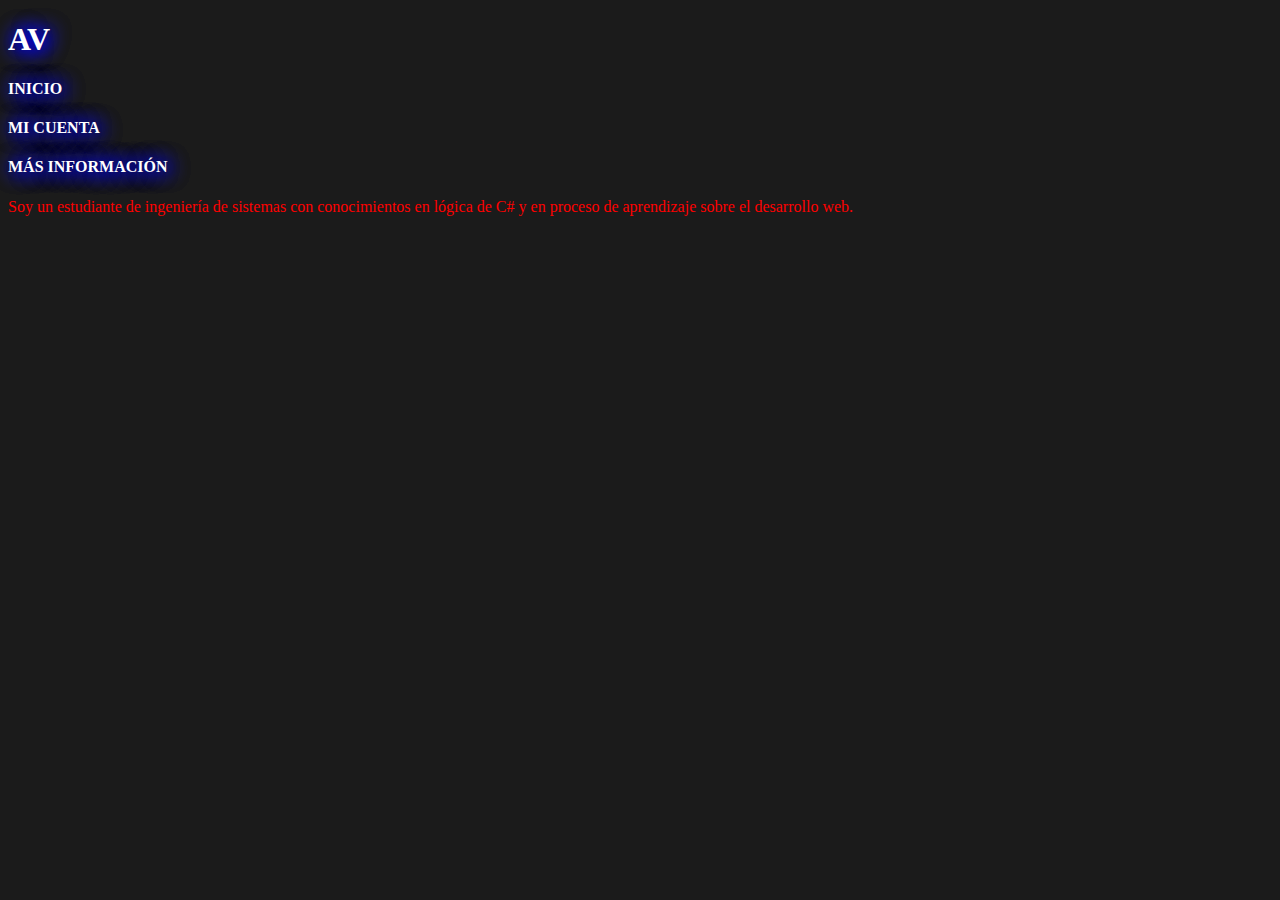
==== informacion.html @ 50530824 "ACTUALIZACIÓN HEADER" ====
<!DOCTYPE html>
<html>
    <head>
       <title>Información</title>
       <meta charset="utf-8">
       <link rel="stylesheet" type="text/css" href="style.css">
       <link rel="icon" href="tecnologia.ico">
       <meta name="keywords" content="portafolio, frontend">
       <meta name="description" content="Página hecha para contarte un poco más sobre mí y dar a conocer mis habilidades">
       <meta name="author" content="Adrian Villanueva">
       <meta name="copyright" content="Adrian SE.">
       <meta name="robots" content="index">
    </head>
    <body id = "informationbody">
        <header>
            <nav>
                <h1 id = "centername">
                    AV
                </h1>
                <h4 id = "headerstart">
                    <a id = "headerstarttext" href="index.html">INICIO</a>
                <h4 id = "headermyaccount">
                    <a id = "headermyaccounttext"href="micuenta.html">MI CUENTA</a>
                <h4 id = "headerinformation">
                    <a id = "headerinformationtext" href="informacion.html">MÁS INFORMACIÓN</a>
                </dt>
              </dl>
            </nav>
        </header>
        <p id = "paragraph1information">
            Soy un estudiante de ingeniería de sistemas con conocimientos en lógica de C# y en proceso de aprendizaje
            sobre el desarrollo web.
        </p>
    </body>
</html>
---- style.css ----
#indexbody{
    background-color: rgb(27, 27, 27);
}

#informationbody{
    background-color: rgb(27, 27, 27);
}

#myaccountbody {
    background-color: rgb(27, 27, 27);
}

#centername {
    color: white;
    text-shadow: 
    3px 1px 20px blue,
    3px 1px 20px blue,
    3px 1px 20px blue;
}

#headerstarttext {
    color: white;
    font-family: Tahoma;
    text-decoration: none;
    text-shadow: 
    3px 1px 20px blue,
    3px 1px 20px blue,
    3px 1px 20px blue;
}

#headermyaccounttext {
    color: white;
    font-family: Tahoma;
    text-shadow: 
    3px 1px 20px blue,
    3px 1px 20px blue,
    3px 1px 20px blue;
    text-decoration: none;
}

#headerinformationtext{
    color: white;
    font-family: Tahoma;
    text-shadow: 
    3px 1px 20px blue,
    3px 1px 20px blue,
    3px 1px 20px blue;
    text-decoration: none;
}

#h4notaindex {
    color: white;
}

#paragraph1information {
    color: red;
}

#predessociales {
    color: red;
}
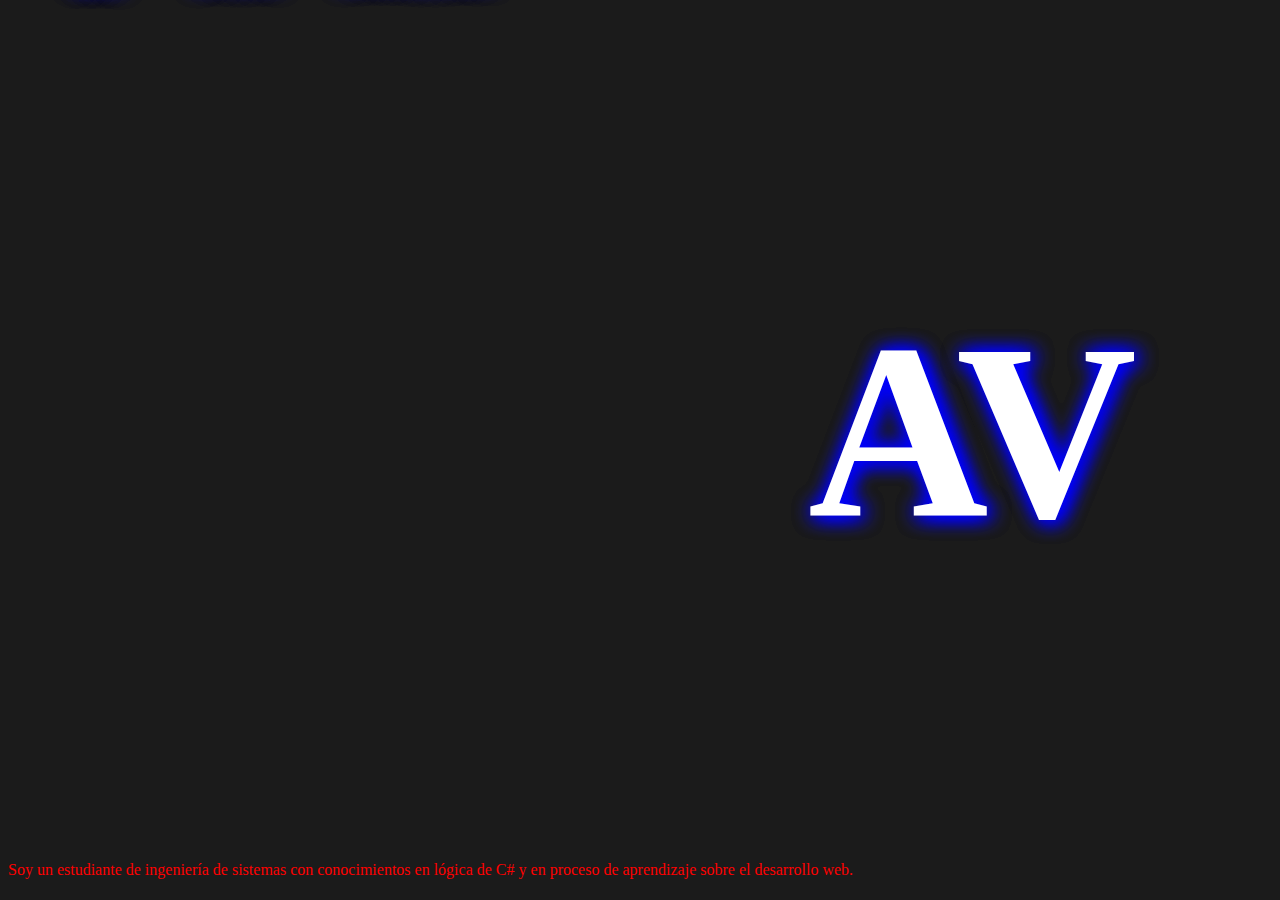
==== commit 2b29d5cd: "INSERCIÓN RESPONSIVE DESIGN TOTAL" ====
--- a/informacion.html
+++ b/informacion.html
@@ -4,6 +4,7 @@
        <title>Información</title>
        <meta charset="utf-8">
        <link rel="stylesheet" type="text/css" href="style.css">
+       <link rel="stylesheet" type="text/css" href="responsive.css">
        <link rel="icon" href="tecnologia.ico">
        <meta name="keywords" content="portafolio, frontend">
        <meta name="description" content="Página hecha para contarte un poco más sobre mí y dar a conocer mis habilidades">
--- a/responsive.css
+++ b/responsive.css
@@ -0,0 +1,76 @@
+/*Celulares medidas*/
+@media screen and (min-width: 10px) and (max-width: 480px) {
+
+    #indexbody{
+        background-color: rgb(255, 0, 0);
+    }
+
+    #centername {
+        font-size: 20px;
+        padding-left: 200px;
+        padding-right: 10px;
+        padding-top: 200px;
+    }
+
+    #headerstarttext {
+        position: relative;
+        top: -769.50px;
+        padding-left: 60px;
+    }
+
+    #headermyaccounttext {
+        position: relative;
+        top: -809.79px;
+        padding-left: 180px;
+    }
+
+    #headerinformationtext{
+        position: relative;
+        top: -851px;
+        padding-left: 325px;
+        padding-right: 0px;
+    }
+}
+
+/*Laptops y Computadoras medidas*/
+
+@media screen and (min-width: 800px) and (max-width: 2000px) {
+    
+    #indexbody{
+        background-color: rgb(27, 27, 27);
+    }
+
+    #informationbody{
+        background-color: rgb(27, 27, 27);
+    }
+    
+    #myaccountbody {
+        background-color: rgb(27, 27, 27);
+    }
+
+    #centername {
+        font-size: 250px;
+        padding-left: 800px;
+        padding-right: 100px;
+        padding-top: 120px;
+    }
+
+    #headerstarttext {
+        position: relative;
+        top: -769.50px;
+        padding-left: 60px;
+    }
+
+    #headermyaccounttext {
+        position: relative;
+        top: -809.79px;
+        padding-left: 180px;
+    }
+
+    #headerinformationtext{
+        position: relative;
+        top: -851px;
+        padding-left: 325px;
+        padding-right: 0px;
+    }
+}
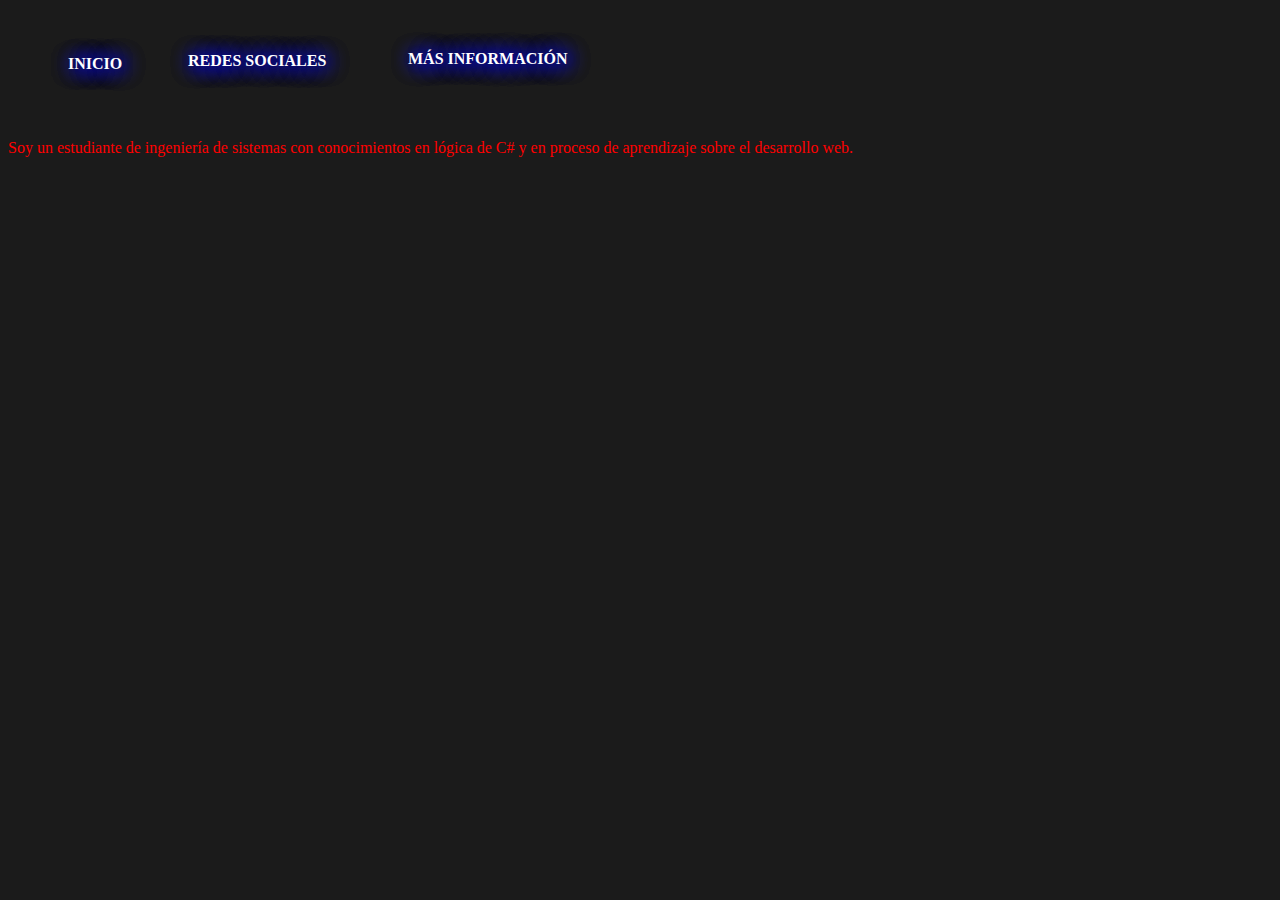
==== commit 74455e5d: "ACTUALIZACIÓN CORRECCIÓN" ====
--- a/informacion.html
+++ b/informacion.html
@@ -15,15 +15,12 @@
     <body id = "informationbody">
         <header>
             <nav>
-                <h1 id = "centername">
-                    AV
-                </h1>
-                <h4 id = "headerstart">
-                    <a id = "headerstarttext" href="index.html">INICIO</a>
-                <h4 id = "headermyaccount">
-                    <a id = "headermyaccounttext"href="micuenta.html">MI CUENTA</a>
-                <h4 id = "headerinformation">
-                    <a id = "headerinformationtext" href="informacion.html">MÁS INFORMACIÓN</a>
+                <h4 id = "headerstart2">
+                    <a id = "headerstarttext2" href="index.html">INICIO</a>
+                <h4 id = "headermyaccount2">
+                    <a id = "headermyaccounttext2"href="micuenta.html">REDES SOCIALES</a>
+                <h4 id = "headerinformation2">
+                    <a id = "headerinformationtext2" href="informacion.html">MÁS INFORMACIÓN</a>
                 </dt>
               </dl>
             </nav>
--- a/style.css
+++ b/style.css
@@ -48,6 +48,36 @@
     text-decoration: none;
 }
 
+#headerstarttext2 {
+    color: white;
+    font-family: Tahoma;
+    text-decoration: none;
+    text-shadow: 
+    3px 1px 20px blue,
+    3px 1px 20px blue,
+    3px 1px 20px blue;
+}
+
+#headermyaccounttext2 {
+    color: white;
+    font-family: Tahoma;
+    text-shadow: 
+    3px 1px 20px blue,
+    3px 1px 20px blue,
+    3px 1px 20px blue;
+    text-decoration: none;
+}
+
+#headerinformationtext2 {
+    color: white;
+    font-family: Tahoma;
+    text-shadow: 
+    3px 1px 20px blue,
+    3px 1px 20px blue,
+    3px 1px 20px blue;
+    text-decoration: none;
+}
+
 #h4notaindex {
     color: white;
 }
--- a/responsive.css
+++ b/responsive.css
@@ -69,8 +69,27 @@
 
     #headerinformationtext{
         position: relative;
-        top: -851px;
-        padding-left: 325px;
+        top: -853px;
+        padding-left: 350px;
+        padding-right: 0px;
+    }
+
+    #headerstarttext2 {
+        position: relative;
+        top: 34px;
+        padding-left: 60px;
+    }
+
+    #headermyaccounttext2 {
+        position: relative;
+        top: -9px;
+        padding-left: 180px;
+    }
+
+    #headerinformationtext2 {
+        position: relative;
+        top: -50px;
+        padding-left: 400px;
         padding-right: 0px;
     }
 }
